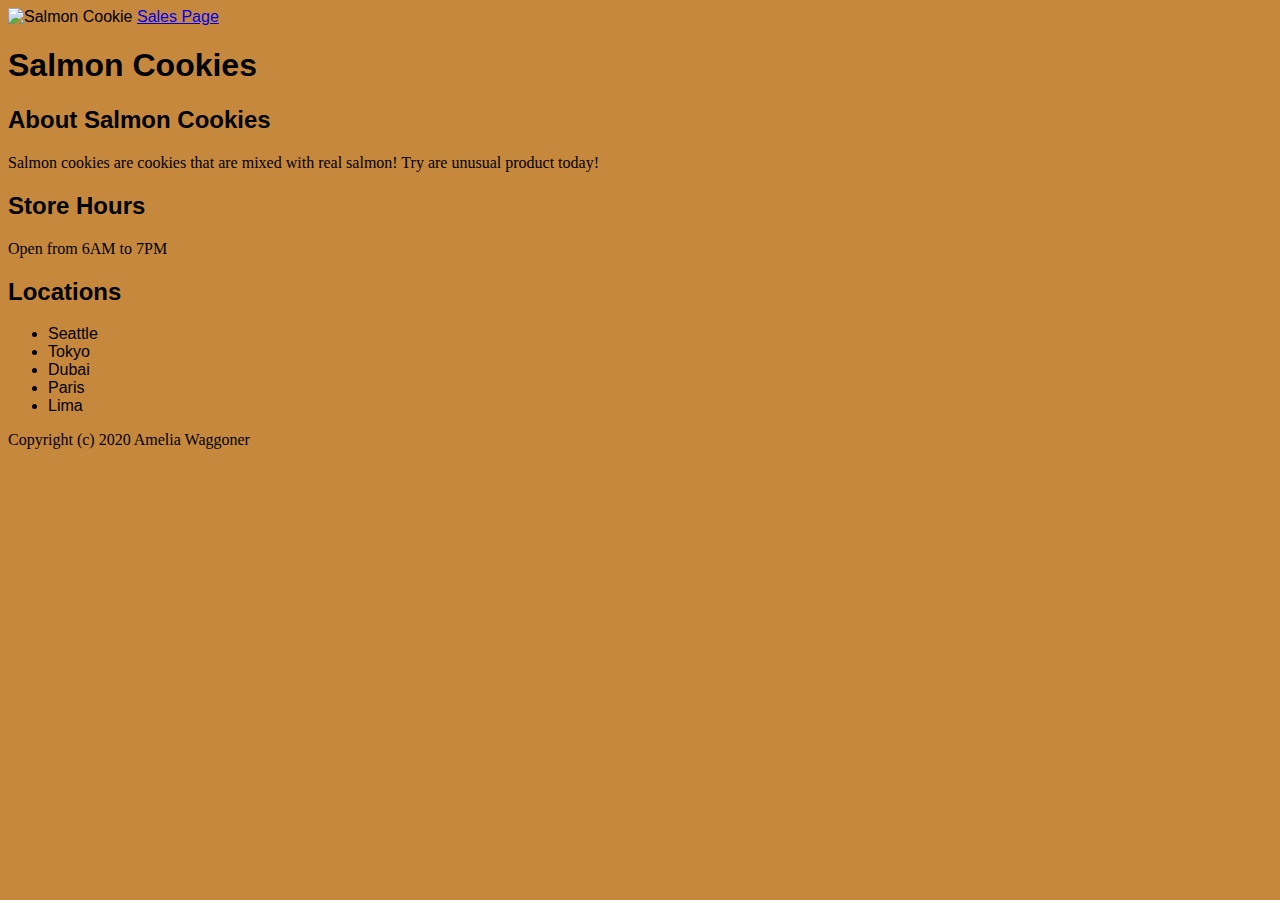
==== index.html @ dc18977e "added more to HTML structure, css background color, added a picture" ====
<!DOCTYPE html>
<html>

  <head>
    <title>About Amelia</title>
    <link href="style.css" type="text/css" rel="stylesheet" />
  </head>
  
  <body>
    <header>
      <img src="https://saulfein.github.io/cookie-stand/img/salmon.png" alt="Salmon Cookie"></img>
      <a href="sales.html">Sales Page</a>
      <h1 class>Salmon Cookies</h1>
    </header>

  <main>

  <h2>About Salmon Cookies</h2>
  <p>Salmon cookies are cookies that are mixed with real salmon! Try are unusual product today!</p>

  <h2>Store Hours</h2>
  <p>Open from 6AM to 7PM</p>

  <h2>Locations</h2>
  <ul>
    <li>Seattle</li>
  
    <li>Tokyo</li>
 
    <li>Dubai</li>

    <li>Paris</li>
 
    <li>Lima</li>
  </ul>

  </main>
  <footer>
    <p>Copyright (c) 2020 Amelia Waggoner</p>
  </footer>
</body>

</html>
---- style.css ----
header{

}

body{
font-family: sans-serif;
background-color: rgba(182, 102, 5, 0.776);
}

h2{

}

p{
font-family: Georgia;
}
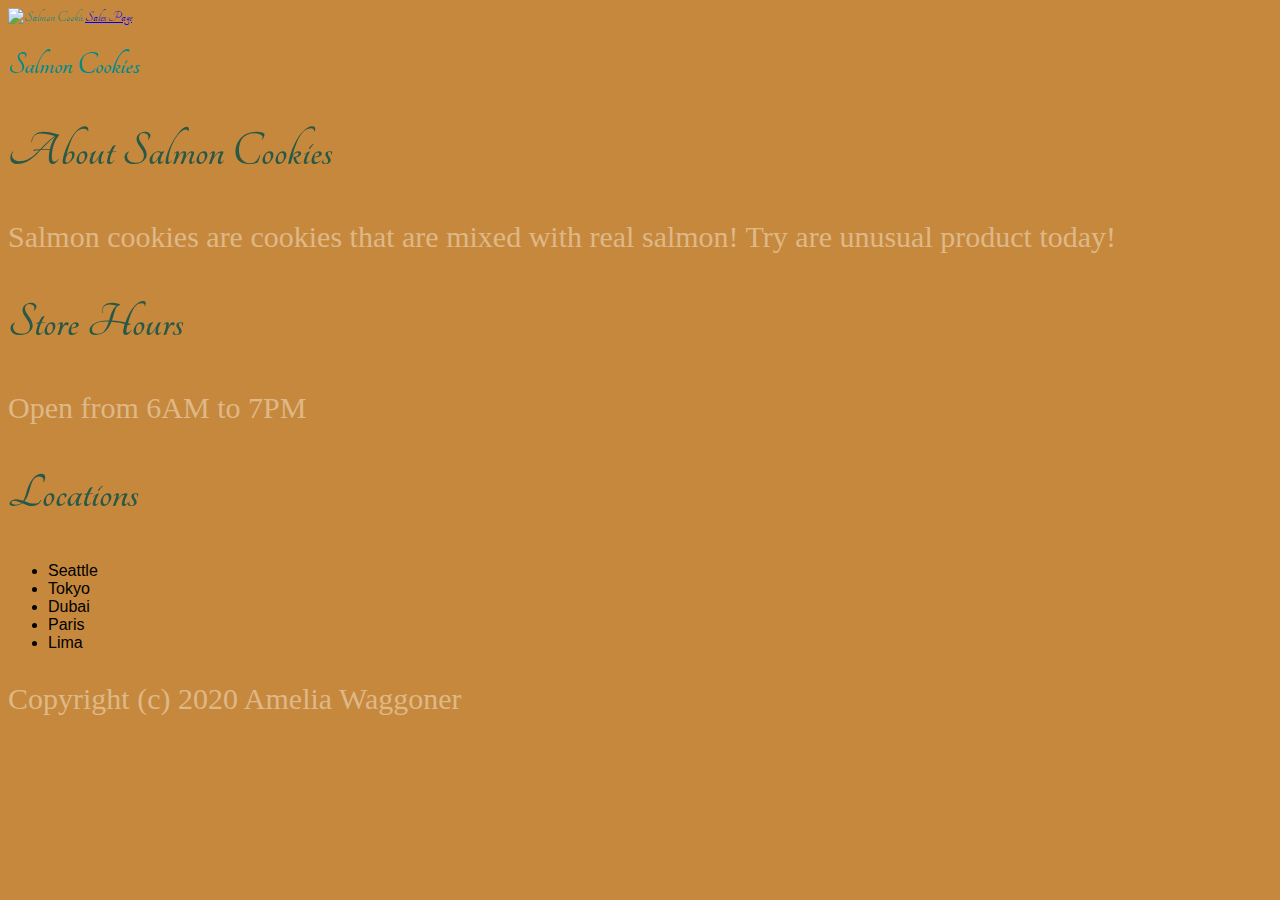
==== commit 4ef6b2c3: "added to CSS" ====
--- a/index.html
+++ b/index.html
@@ -2,6 +2,8 @@
 <html>
 
   <head>
+    <link rel="stylesheet"
+    href="https://fonts.googleapis.com/css?family=Tangerine">
     <title>About Amelia</title>
     <link href="style.css" type="text/css" rel="stylesheet" />
   </head>
--- a/style.css
+++ b/style.css
@@ -1,5 +1,6 @@
 header{
-
+font-family: 'Tangerine', serif;
+color: darkcyan;
 }
 
 body{
@@ -8,9 +9,14 @@
 }
 
 h2{
-
+font-family: 'Tangerine', serif;
+font-size: 50px;
+text-shadow: darkgray;
+color:rgb(40, 88, 71);
 }
 
 p{
 font-family: Georgia;
+font-size: 30px;
+color:burlywood;
 }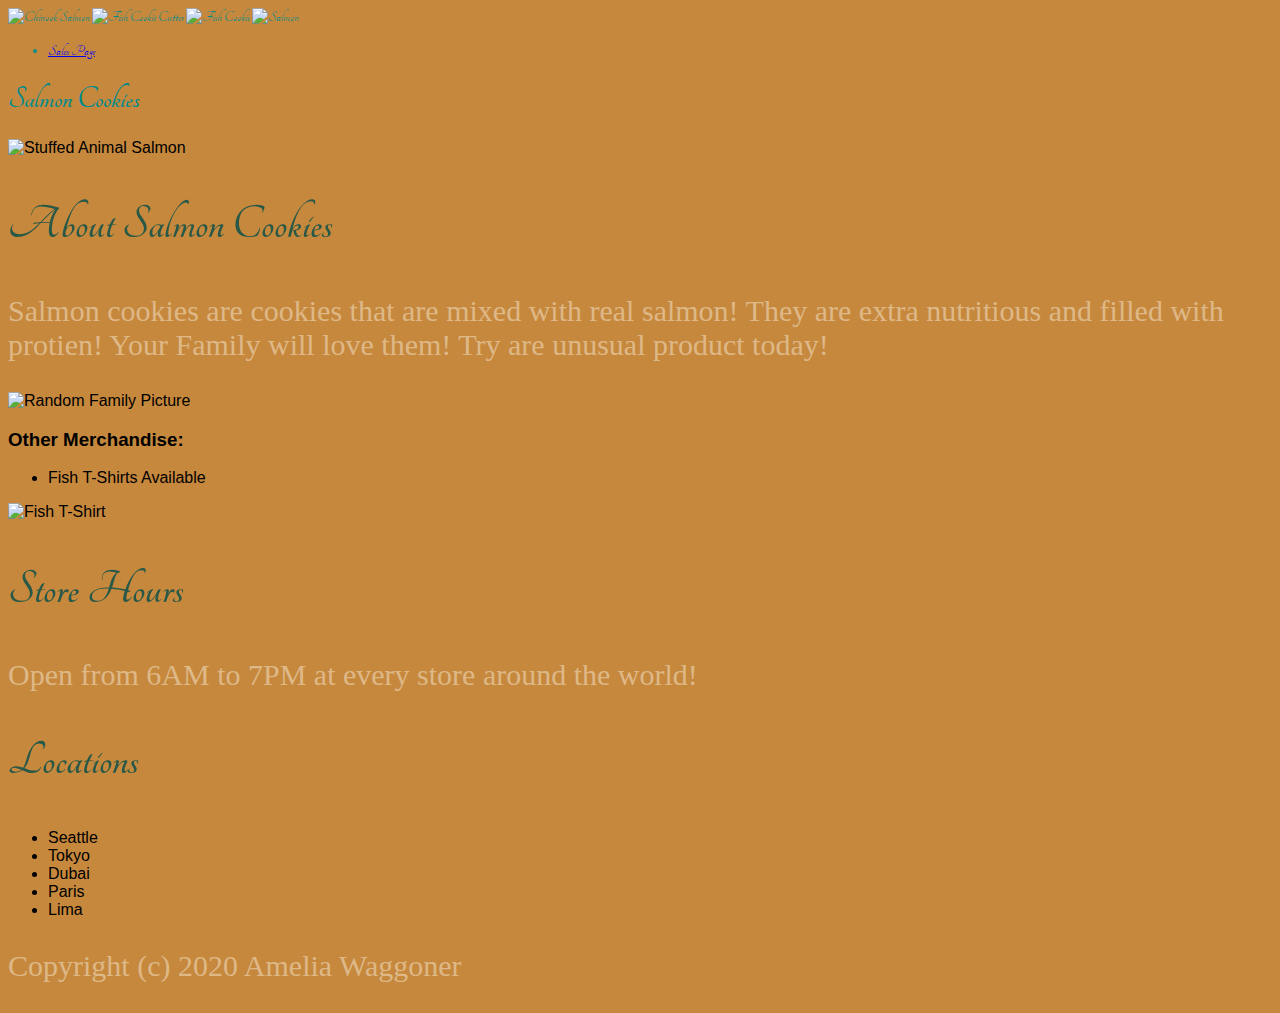
==== commit aec1cb0a: "added pictures to main page" ====
--- a/index.html
+++ b/index.html
@@ -10,18 +10,33 @@
   
   <body>
     <header>
-      <img src="https://saulfein.github.io/cookie-stand/img/salmon.png" alt="Salmon Cookie"></img>
-      <a href="sales.html">Sales Page</a>
+      <img src="https://raw.githubusercontent.com/codefellows/seattle-201d64/master/class-08/lab-b/assets/chinook.jpg" alt="Chinook Salmon"></img>
+      <img src="https://raw.githubusercontent.com/codefellows/seattle-201d64/master/class-08/lab-b/assets/cutter.jpeg" alt="Fish Cookie Cutter"></img>
+      <img src="https://raw.githubusercontent.com/codefellows/seattle-201d64/master/class-08/lab-b/assets/frosted-cookie.jpg" alt="Fish Cookie"></img>
+      <img src="https://raw.githubusercontent.com/codefellows/seattle-201d64/master/class-08/lab-b/assets/salmon.png" alt="Salmon"></img>
+
+      <nav>
+       <ul>
+         <li><a href="sales.html">Sales Page</a></li>
+      </ul>
+      </nav>
       <h1 class>Salmon Cookies</h1>
     </header>
-
+    <img src="https://raw.githubusercontent.com/codefellows/seattle-201d64/master/class-08/lab-b/assets/fish.jpg" alt="Stuffed Animal Salmon"></img>
   <main>
 
   <h2>About Salmon Cookies</h2>
-  <p>Salmon cookies are cookies that are mixed with real salmon! Try are unusual product today!</p>
+  <p>Salmon cookies are cookies that are mixed with real salmon! They are extra nutritious and filled with protien! Your Family will love them! Try are unusual product today!</p>
+  <img src="https://raw.githubusercontent.com/codefellows/seattle-201d64/master/class-08/lab-b/assets/family.jpg" alt="Random Family Picture"></img>
 
+   <h3>Other Merchandise:</h3>
+     <ul>
+       <li>Fish T-Shirts Available</li>
+      </ul>
+      <img src="https://raw.githubusercontent.com/codefellows/seattle-201d64/master/class-08/lab-b/assets/shirt.jpg" alt="Fish T-Shirt"></img>
+      
   <h2>Store Hours</h2>
-  <p>Open from 6AM to 7PM</p>
+  <p>Open from 6AM to 7PM at every store around the world!</p>
 
   <h2>Locations</h2>
   <ul>
--- a/style.css
+++ b/style.css
@@ -1,6 +1,7 @@
 header{
 font-family: 'Tangerine', serif;
 color: darkcyan;
+
 }
 
 body{
@@ -19,4 +20,18 @@
 font-family: Georgia;
 font-size: 30px;
 color:burlywood;
+}
+ 
+img {
+  max-width: 400px;
+}
+
+table {
+  border: solid #201d64 1px;
+  border-collapse: collapse;
+  margin: 20px;
+}
+th, td {
+  border: solid #201d64 1px;
+  padding: 5px;
 }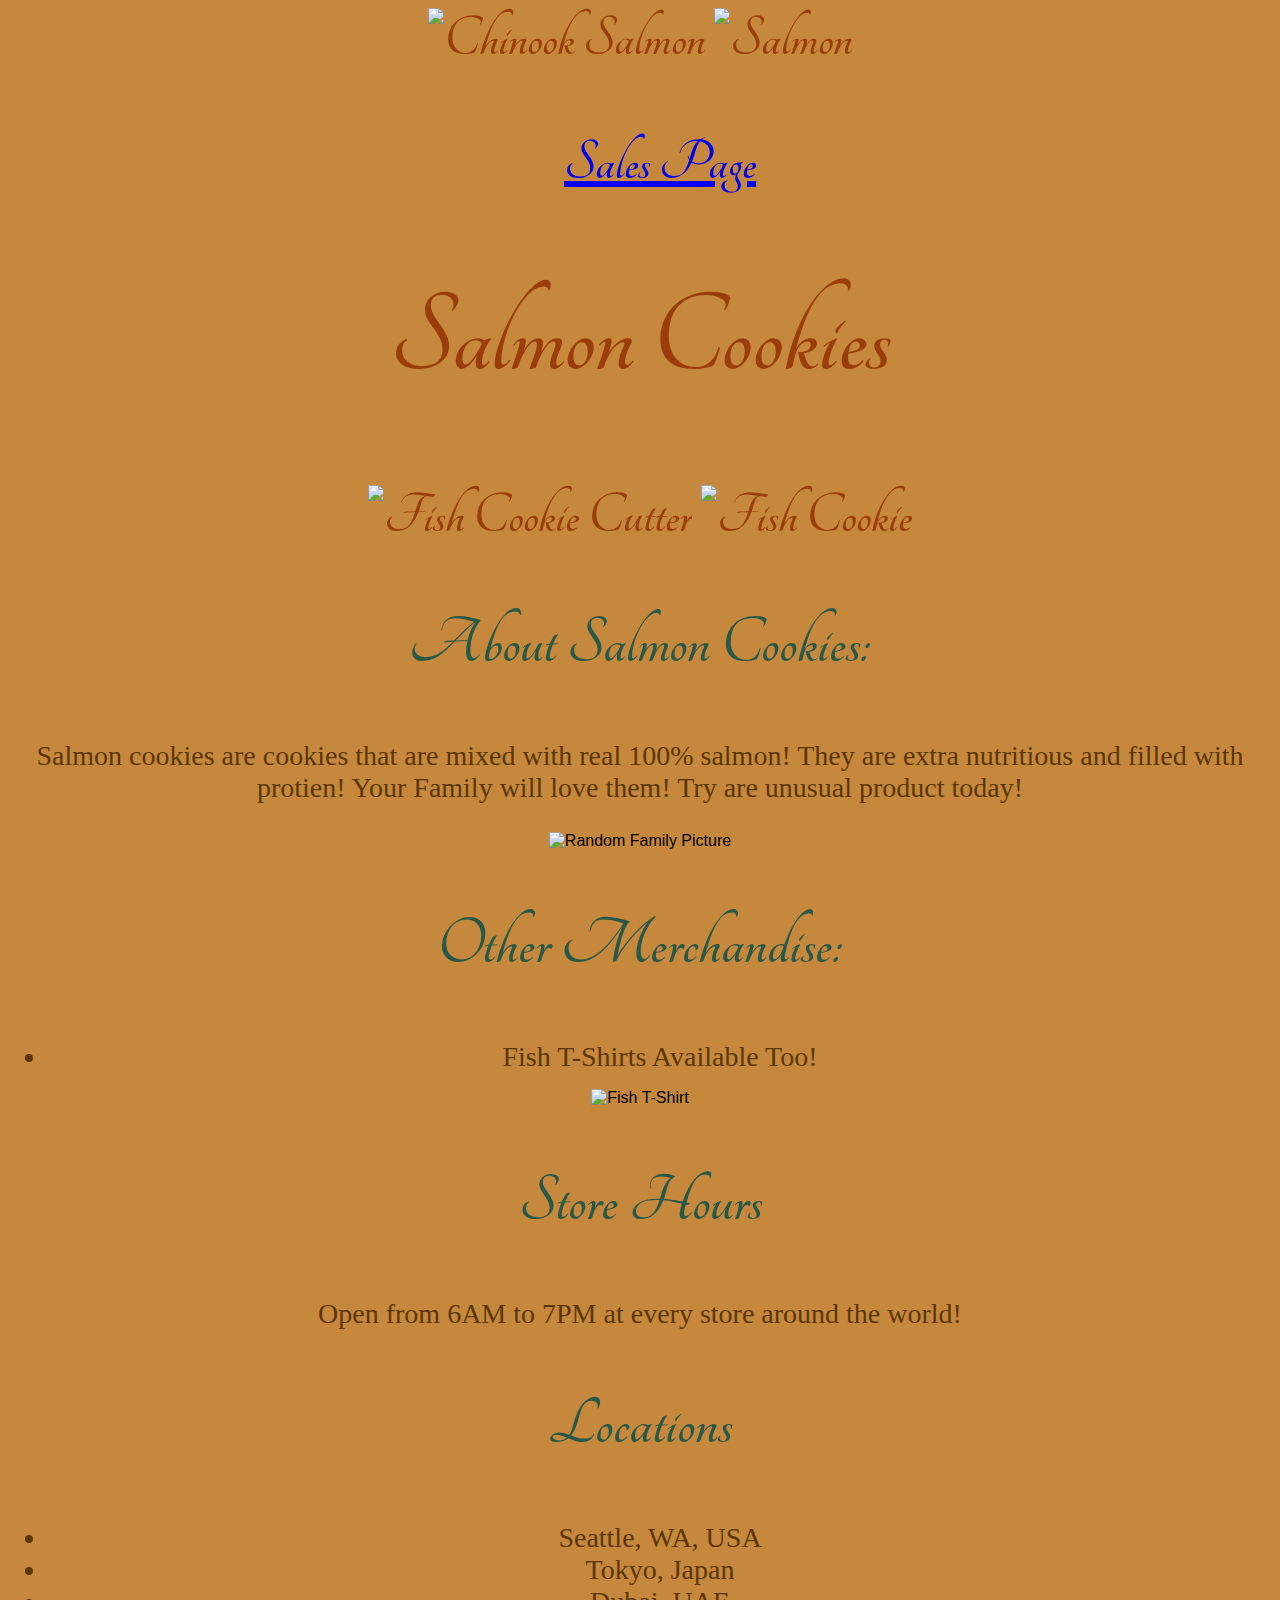
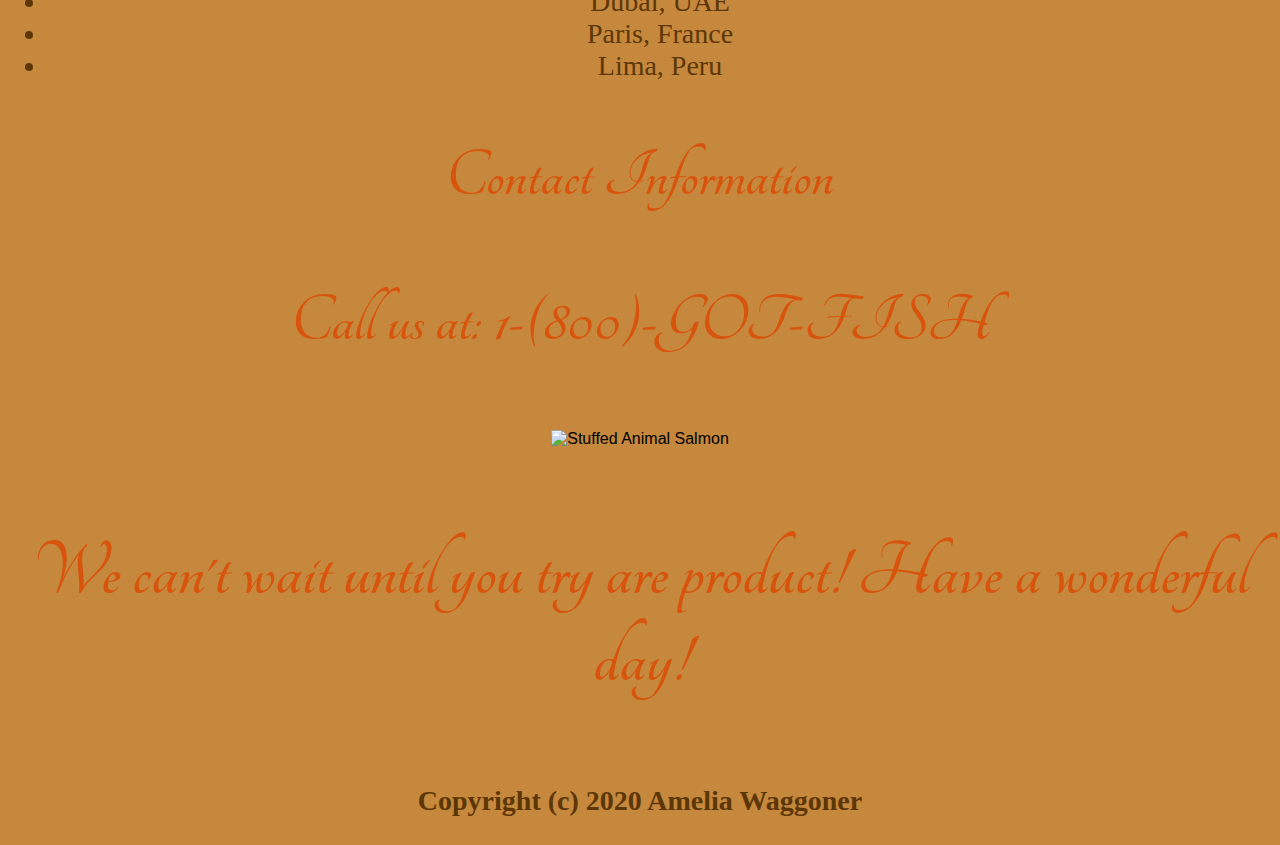
==== commit 03c17b38: "added more css to front page" ====
--- a/index.html
+++ b/index.html
@@ -4,56 +4,60 @@
   <head>
     <link rel="stylesheet"
     href="https://fonts.googleapis.com/css?family=Tangerine">
-    <title>About Amelia</title>
+    <title>Salmon Cookies</title>
     <link href="style.css" type="text/css" rel="stylesheet" />
   </head>
   
   <body>
     <header>
-      <img src="https://raw.githubusercontent.com/codefellows/seattle-201d64/master/class-08/lab-b/assets/chinook.jpg" alt="Chinook Salmon"></img>
-      <img src="https://raw.githubusercontent.com/codefellows/seattle-201d64/master/class-08/lab-b/assets/cutter.jpeg" alt="Fish Cookie Cutter"></img>
-      <img src="https://raw.githubusercontent.com/codefellows/seattle-201d64/master/class-08/lab-b/assets/frosted-cookie.jpg" alt="Fish Cookie"></img>
-      <img src="https://raw.githubusercontent.com/codefellows/seattle-201d64/master/class-08/lab-b/assets/salmon.png" alt="Salmon"></img>
+      <img class="chinook" src="https://raw.githubusercontent.com/codefellows/seattle-201d64/master/class-08/lab-b/assets/chinook.jpg" alt="Chinook Salmon"></img>
+      <img class="salmon" src="https://raw.githubusercontent.com/codefellows/seattle-201d64/master/class-08/lab-b/assets/salmon.png" alt="Salmon"></img>
+      
+      <nav>
+        <ul>
+          <a href="sales.html">Sales Page</a>
+        </ul>
+      </nav>
 
-      <nav>
-       <ul>
-         <li><a href="sales.html">Sales Page</a></li>
+      <h1 class>Salmon Cookies</h1>
+      <img class="cutter" src="https://raw.githubusercontent.com/codefellows/seattle-201d64/master/class-08/lab-b/assets/cutter.jpeg" alt="Fish Cookie Cutter"></img>
+      <img class="cookie" src="https://raw.githubusercontent.com/codefellows/seattle-201d64/master/class-08/lab-b/assets/frosted-cookie.jpg" alt="Fish Cookie"></img>
+    </header>
+
+    <main>
+      
+      <h2>About Salmon Cookies:</h2>
+      <p>Salmon cookies are cookies that are mixed with real 100% salmon! They are extra nutritious and filled with protien! Your Family will love them! Try are unusual product today!</p>
+      <img class="family" src="https://raw.githubusercontent.com/codefellows/seattle-201d64/master/class-08/lab-b/assets/family.jpg" alt="Random Family Picture"></img>
+      
+      <h2>Other Merchandise:</h2>
+      <ul>
+        <li class="tshirttext">
+          Fish T-Shirts Available Too!</li>
       </ul>
-      </nav>
-      <h1 class>Salmon Cookies</h1>
-    </header>
-    <img src="https://raw.githubusercontent.com/codefellows/seattle-201d64/master/class-08/lab-b/assets/fish.jpg" alt="Stuffed Animal Salmon"></img>
-  <main>
+      <img class="tshirt" src="https://raw.githubusercontent.com/codefellows/seattle-201d64/master/class-08/lab-b/assets/shirt.jpg" alt="Fish T-Shirt"></img>
+      
+      <h2>Store Hours</h2>
+      <p>Open from 6AM to 7PM at every store around the world!</p>
+      
+      <h2>Locations</h2>
+      <ul class="locations">
+        <li>Seattle, WA, USA</li>
+        <li>Tokyo, Japan</li>
+        <li>Dubai, UAE</li>
+        <li>Paris, France</li>
+        <li>Lima, Peru</li>
+      </ul>
 
-  <h2>About Salmon Cookies</h2>
-  <p>Salmon cookies are cookies that are mixed with real salmon! They are extra nutritious and filled with protien! Your Family will love them! Try are unusual product today!</p>
-  <img src="https://raw.githubusercontent.com/codefellows/seattle-201d64/master/class-08/lab-b/assets/family.jpg" alt="Random Family Picture"></img>
+     <h2 class="contacth2">Contact Information</h2>
+     <p class="pcontact">Call us at: 1-(800)-GOT-FISH</p>
+      
+      <img src="https://raw.githubusercontent.com/codefellows/seattle-201d64/master/class-08/lab-b/assets/fish.jpg" alt="Stuffed Animal Salmon"></img>
+    </main>
 
-   <h3>Other Merchandise:</h3>
-     <ul>
-       <li>Fish T-Shirts Available</li>
-      </ul>
-      <img src="https://raw.githubusercontent.com/codefellows/seattle-201d64/master/class-08/lab-b/assets/shirt.jpg" alt="Fish T-Shirt"></img>
-      
-  <h2>Store Hours</h2>
-  <p>Open from 6AM to 7PM at every store around the world!</p>
-
-  <h2>Locations</h2>
-  <ul>
-    <li>Seattle</li>
-  
-    <li>Tokyo</li>
- 
-    <li>Dubai</li>
-
-    <li>Paris</li>
- 
-    <li>Lima</li>
-  </ul>
-
-  </main>
-  <footer>
-    <p>Copyright (c) 2020 Amelia Waggoner</p>
+    <footer class="bottom">
+    <h3>We can't wait until you try are product! Have a wonderful day!</h3>
+      <p>Copyright (c) 2020 Amelia Waggoner</p>
   </footer>
 </body>
 
--- a/style.css
+++ b/style.css
@@ -1,29 +1,95 @@
-header{
+header {
 font-family: 'Tangerine', serif;
-color: darkcyan;
+text-align: center;
+font-weight: bold;
+font-size: 60px;
+color: rgb(155, 61, 10);
+}
+
+.chinook {
+  width: 600px;
+  height: 200px;
+}
+
+.salmon {
+  width: 650px;
+  height: 220px;
+}
+
+body {
+  font-family: sans-serif;
+  text-align: center;
+  background-color: rgba(182, 102, 5, 0.776);
 
 }
 
-body{
-font-family: sans-serif;
-background-color: rgba(182, 102, 5, 0.776);
+h2 {
+  font-family: 'Tangerine', serif;
+  font-size: 70px;
+  text-shadow: darkgray;
+  color:rgb(40, 88, 71);
 }
 
-h2{
-font-family: 'Tangerine', serif;
-font-size: 50px;
-text-shadow: darkgray;
-color:rgb(40, 88, 71);
+.cutter{
+  width: 200px;
+  height: 200px;
 }
 
-p{
+.cookie {
+  width: 315px;
+  height: 200;
+}
+
+p {
 font-family: Georgia;
-font-size: 30px;
-color:burlywood;
+font-size: 28px;
+color:rgb(92, 55, 5);
 }
- 
-img {
-  max-width: 400px;
+
+.family {
+  width: 500px;
+  height: 250px;
+}
+
+.tshirttext {
+  font-family: Georgia;
+font-size: 28px;
+color:rgb(92, 55, 5);
+}
+
+.tshirt {
+  width: 200px;
+  height: 200px;
+}
+
+.locations {
+  font-family: Georgia;
+font-size: 28px;
+color:rgb(92, 55, 5);
+}
+
+.contacth2 {
+  font-family: 'Tangerine', serif;
+  font-size: 70px;
+  font-weight: bold;
+  text-shadow: darkgray;
+  color: rgb(216, 83, 12);
+}
+
+.pcontact {
+  font-family: 'Tangerine', serif;
+  font-weight: bold;
+  font-size: 70px;
+  text-shadow: darkgray;
+  color: rgb(216, 83, 12);
+}
+
+.bottom {
+  font-family: 'Tangerine', serif;
+  font-weight: bold;
+  font-size: 70px;
+  text-shadow: darkgray;
+  color: rgb(216, 83, 12);
 }
 
 table {
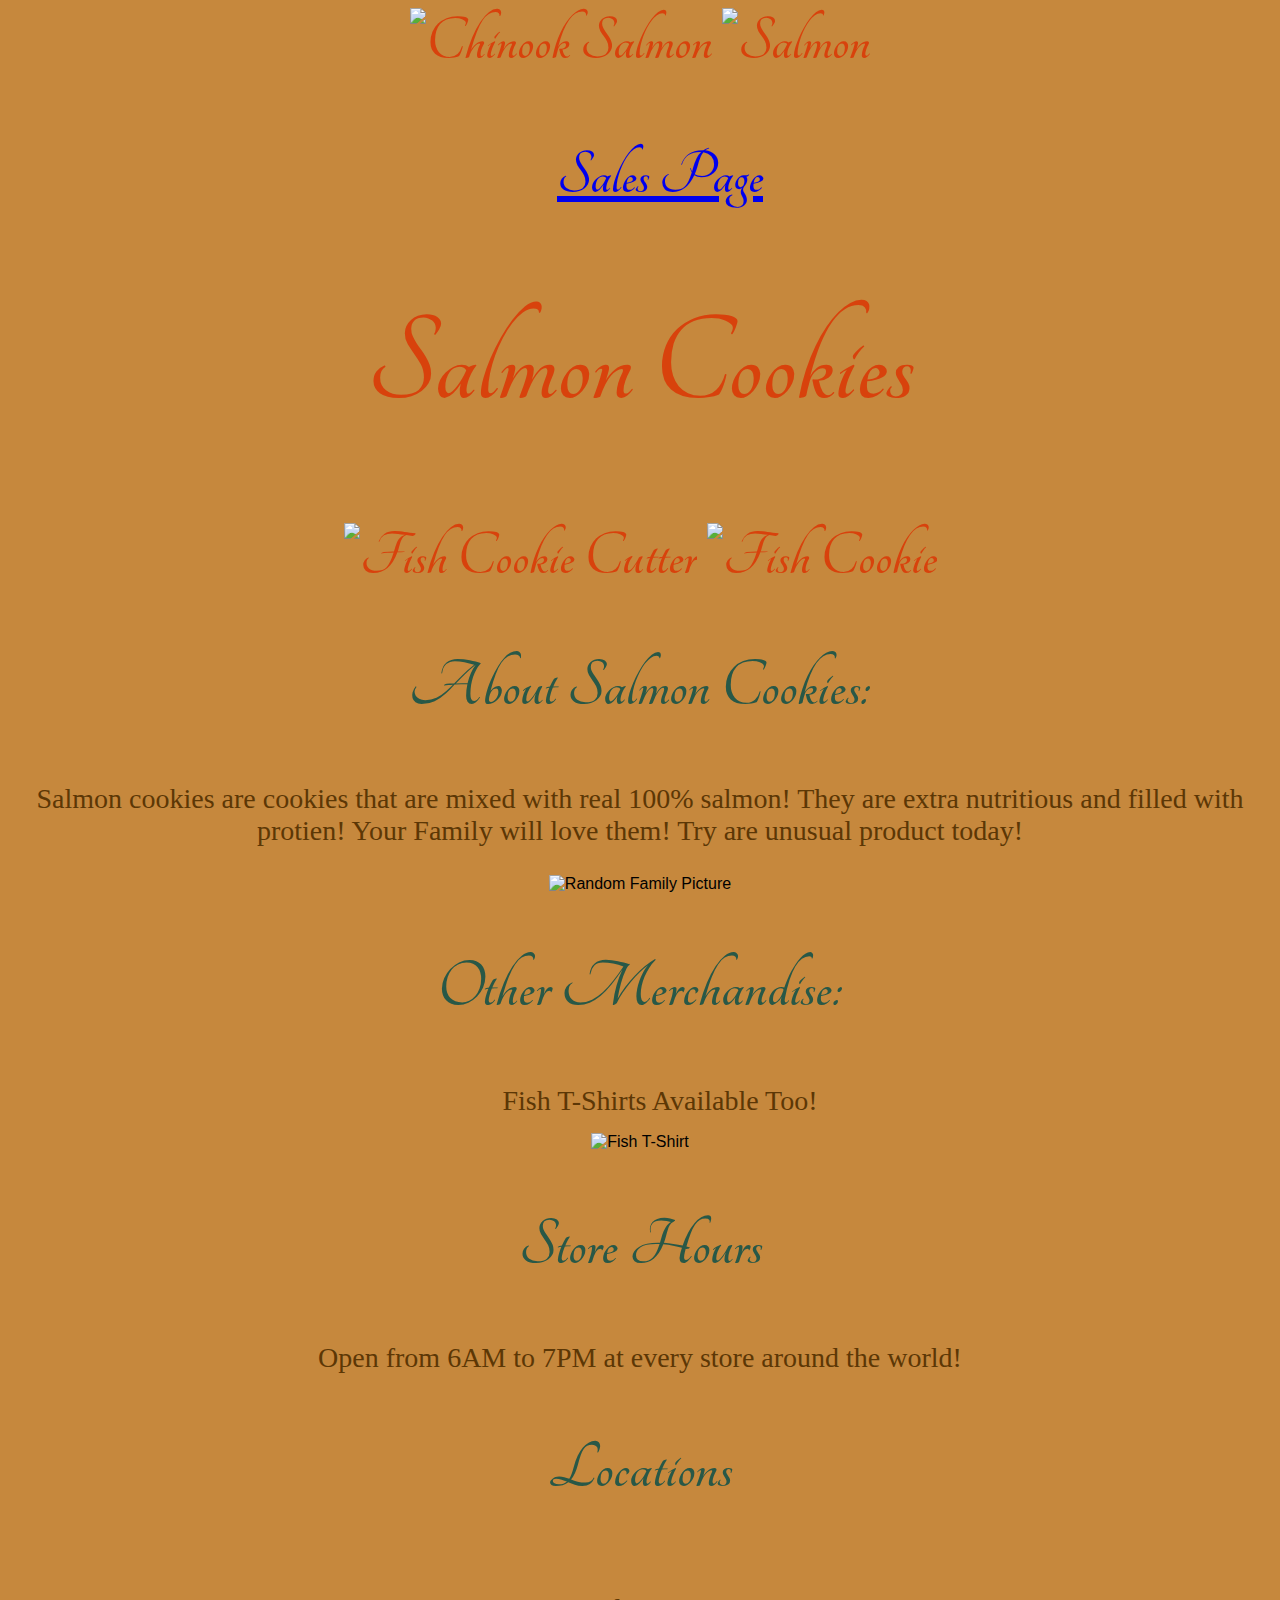
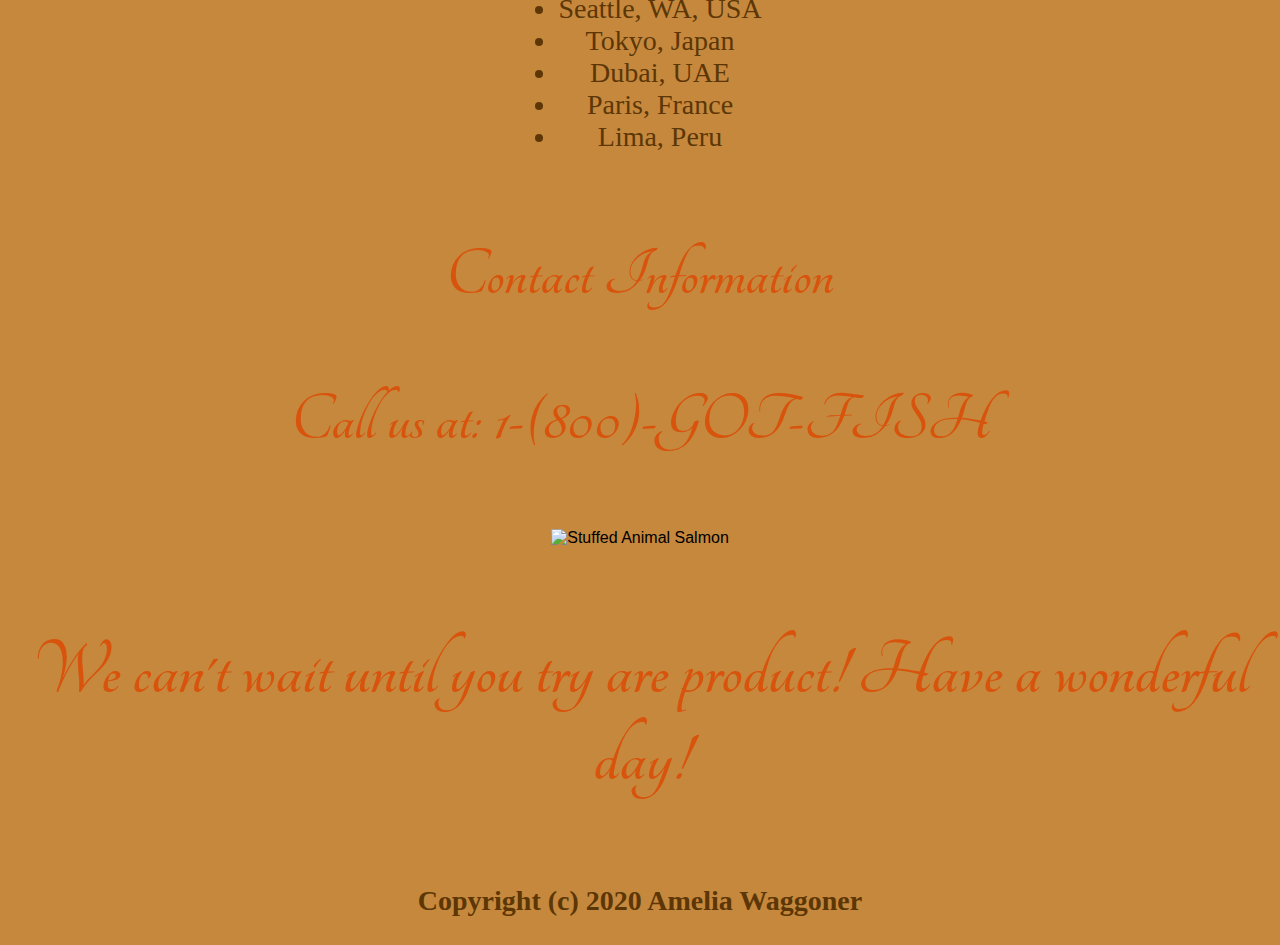
==== commit 3ba2e85c: "added more color to table in css" ====
--- a/index.html
+++ b/index.html
@@ -52,7 +52,7 @@
      <h2 class="contacth2">Contact Information</h2>
      <p class="pcontact">Call us at: 1-(800)-GOT-FISH</p>
       
-      <img src="https://raw.githubusercontent.com/codefellows/seattle-201d64/master/class-08/lab-b/assets/fish.jpg" alt="Stuffed Animal Salmon"></img>
+      <img class="stuffedfish" src="https://raw.githubusercontent.com/codefellows/seattle-201d64/master/class-08/lab-b/assets/fish.jpg" alt="Stuffed Animal Salmon"></img>
     </main>
 
     <footer class="bottom">
--- a/style.css
+++ b/style.css
@@ -2,16 +2,18 @@
 font-family: 'Tangerine', serif;
 text-align: center;
 font-weight: bold;
-font-size: 60px;
-color: rgb(155, 61, 10);
+font-size: 65px;
+color: rgb(216, 66, 12);
 }
 
 .chinook {
+  float: none;
   width: 600px;
   height: 200px;
 }
 
 .salmon {
+  float: none;
   width: 650px;
   height: 220px;
 }
@@ -31,11 +33,13 @@
 }
 
 .cutter{
+  float: none;
   width: 200px;
   height: 200px;
 }
 
 .cookie {
+  float: none;
   width: 315px;
   height: 200;
 }
@@ -47,25 +51,29 @@
 }
 
 .family {
+  float: none;
   width: 500px;
   height: 250px;
 }
 
 .tshirttext {
-  font-family: Georgia;
-font-size: 28px;
-color:rgb(92, 55, 5);
+ display: inline-block;
+ font-family: Georgia;
+ font-size: 28px;
+ color:rgb(92, 55, 5);
 }
 
 .tshirt {
+  float: none;
   width: 200px;
   height: 200px;
 }
 
 .locations {
+  display: inline-block;
   font-family: Georgia;
-font-size: 28px;
-color:rgb(92, 55, 5);
+  font-size: 28px;
+  color:rgb(92, 55, 5);
 }
 
 .contacth2 {
@@ -84,6 +92,12 @@
   color: rgb(216, 83, 12);
 }
 
+.stuffedfish {
+  float: none;
+  width: 300px;
+  height: 300px;
+}
+
 .bottom {
   font-family: 'Tangerine', serif;
   font-weight: bold;
@@ -92,12 +106,25 @@
   color: rgb(216, 83, 12);
 }
 
+.saleh1{
+font-family: 'Tangerine', serif;
+text-align: center;
+font-weight: bold;
+font-size: 40px;
+color: rgb(40, 88, 71);
+}
+
 table {
-  border: solid #201d64 1px;
+  color: rgb(45, 79, 67);
+  background-color: rgb(232, 116, 54);
+  font-family: sans-serif;
+  font-weight: bold;
+  border: solid #ce4e31 20px;
   border-collapse: collapse;
-  margin: 20px;
+  margin-left: auto;
+  margin-right: auto;
 }
 th, td {
-  border: solid #201d64 1px;
+  border: solid #ce4e31 5px;
   padding: 5px;
 }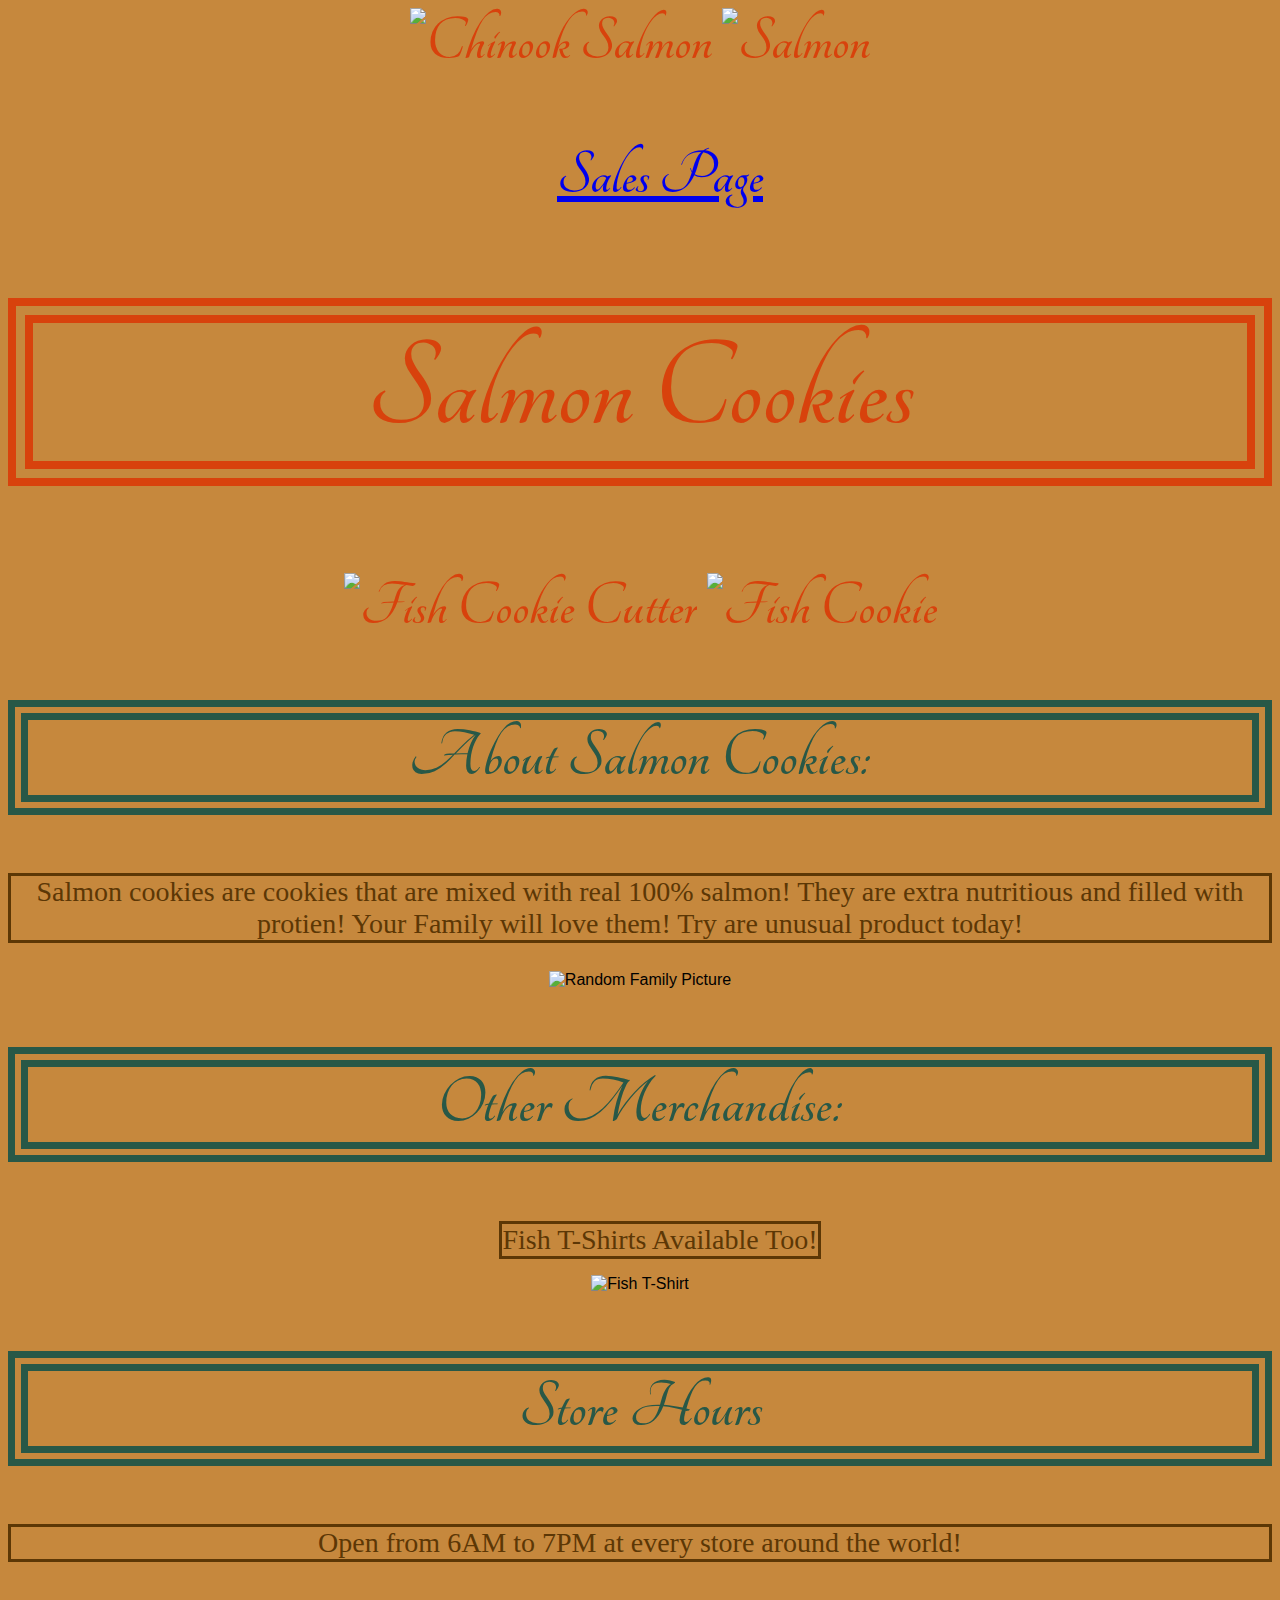
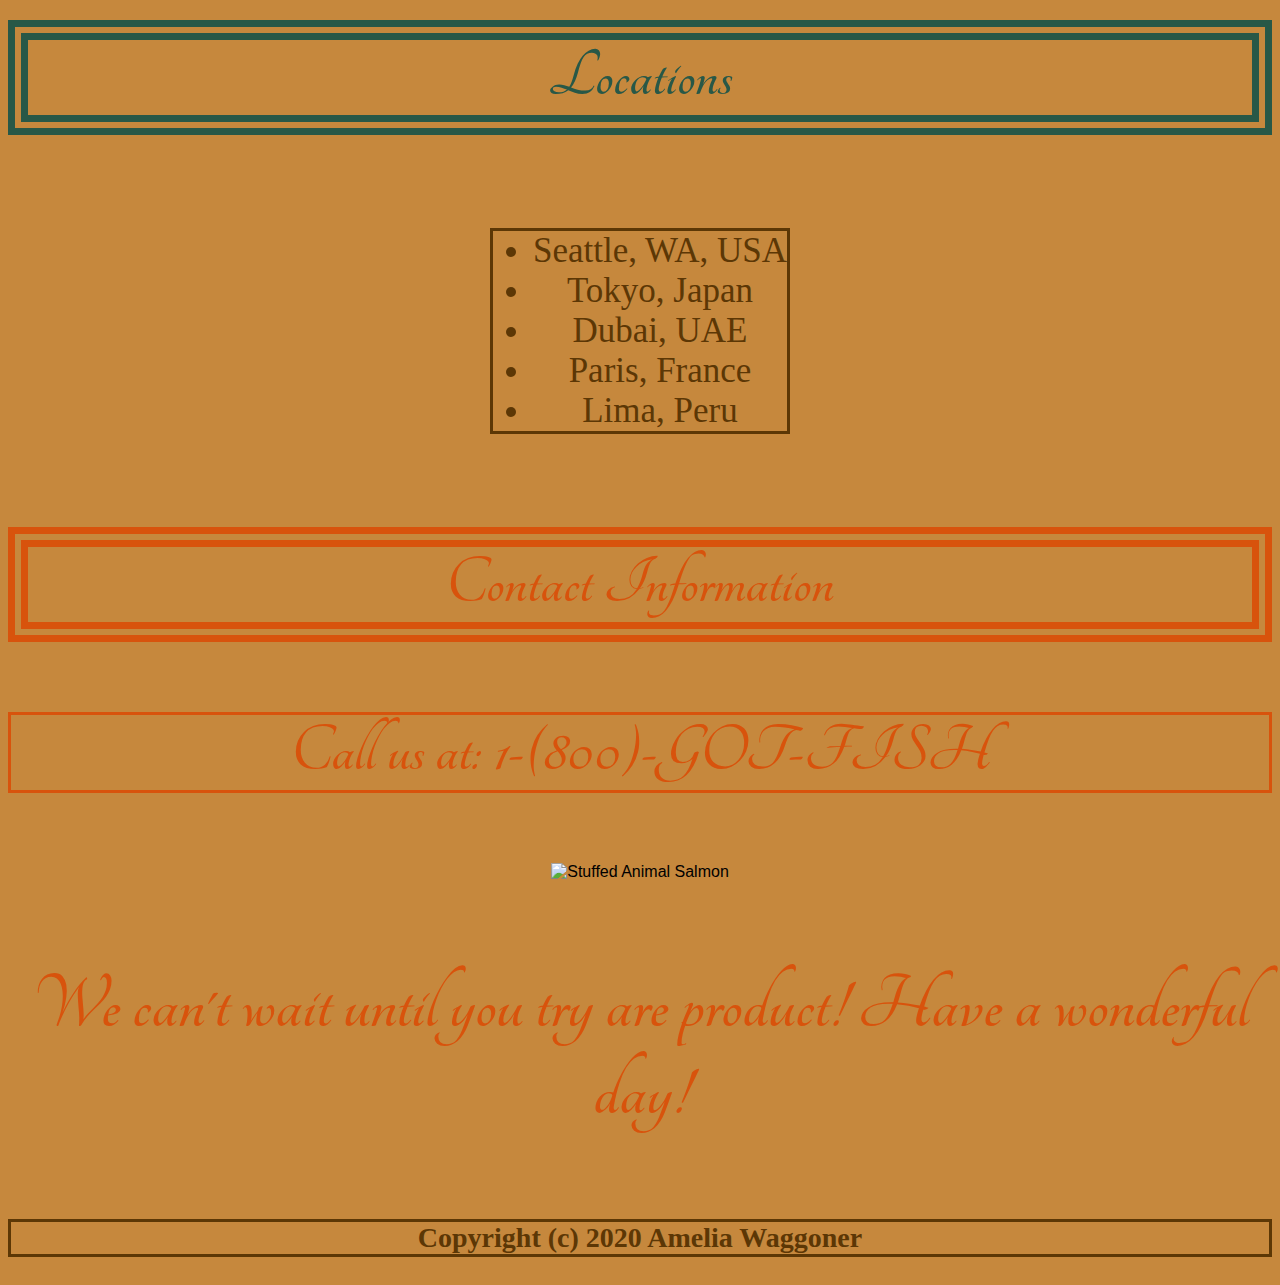
==== commit 0d28a345: "added borders to text" ====
--- a/index.html
+++ b/index.html
@@ -19,7 +19,7 @@
         </ul>
       </nav>
 
-      <h1 class>Salmon Cookies</h1>
+      <h1 class="title">Salmon Cookies</h1>
       <img class="cutter" src="https://raw.githubusercontent.com/codefellows/seattle-201d64/master/class-08/lab-b/assets/cutter.jpeg" alt="Fish Cookie Cutter"></img>
       <img class="cookie" src="https://raw.githubusercontent.com/codefellows/seattle-201d64/master/class-08/lab-b/assets/frosted-cookie.jpg" alt="Fish Cookie"></img>
     </header>
--- a/style.css
+++ b/style.css
@@ -4,6 +4,11 @@
 font-weight: bold;
 font-size: 65px;
 color: rgb(216, 66, 12);
+}
+
+.title {
+  border-style:double;
+  border-width: 25px;
 }
 
 .chinook {
@@ -30,6 +35,8 @@
   font-size: 70px;
   text-shadow: darkgray;
   color:rgb(40, 88, 71);
+  border-style: double;
+  border-width: 20px;
 }
 
 .cutter{
@@ -48,6 +55,7 @@
 font-family: Georgia;
 font-size: 28px;
 color:rgb(92, 55, 5);
+border-style: solid;
 }
 
 .family {
@@ -61,6 +69,7 @@
  font-family: Georgia;
  font-size: 28px;
  color:rgb(92, 55, 5);
+ border-style: solid;
 }
 
 .tshirt {
@@ -72,8 +81,10 @@
 .locations {
   display: inline-block;
   font-family: Georgia;
-  font-size: 28px;
+  font-size: 35px;
   color:rgb(92, 55, 5);
+  border-style: solid;
+  
 }
 
 .contacth2 {
@@ -110,8 +121,10 @@
 font-family: 'Tangerine', serif;
 text-align: center;
 font-weight: bold;
-font-size: 40px;
+font-size: 30px;
 color: rgb(40, 88, 71);
+border-style: double;
+border-width: 10px;
 }
 
 table {
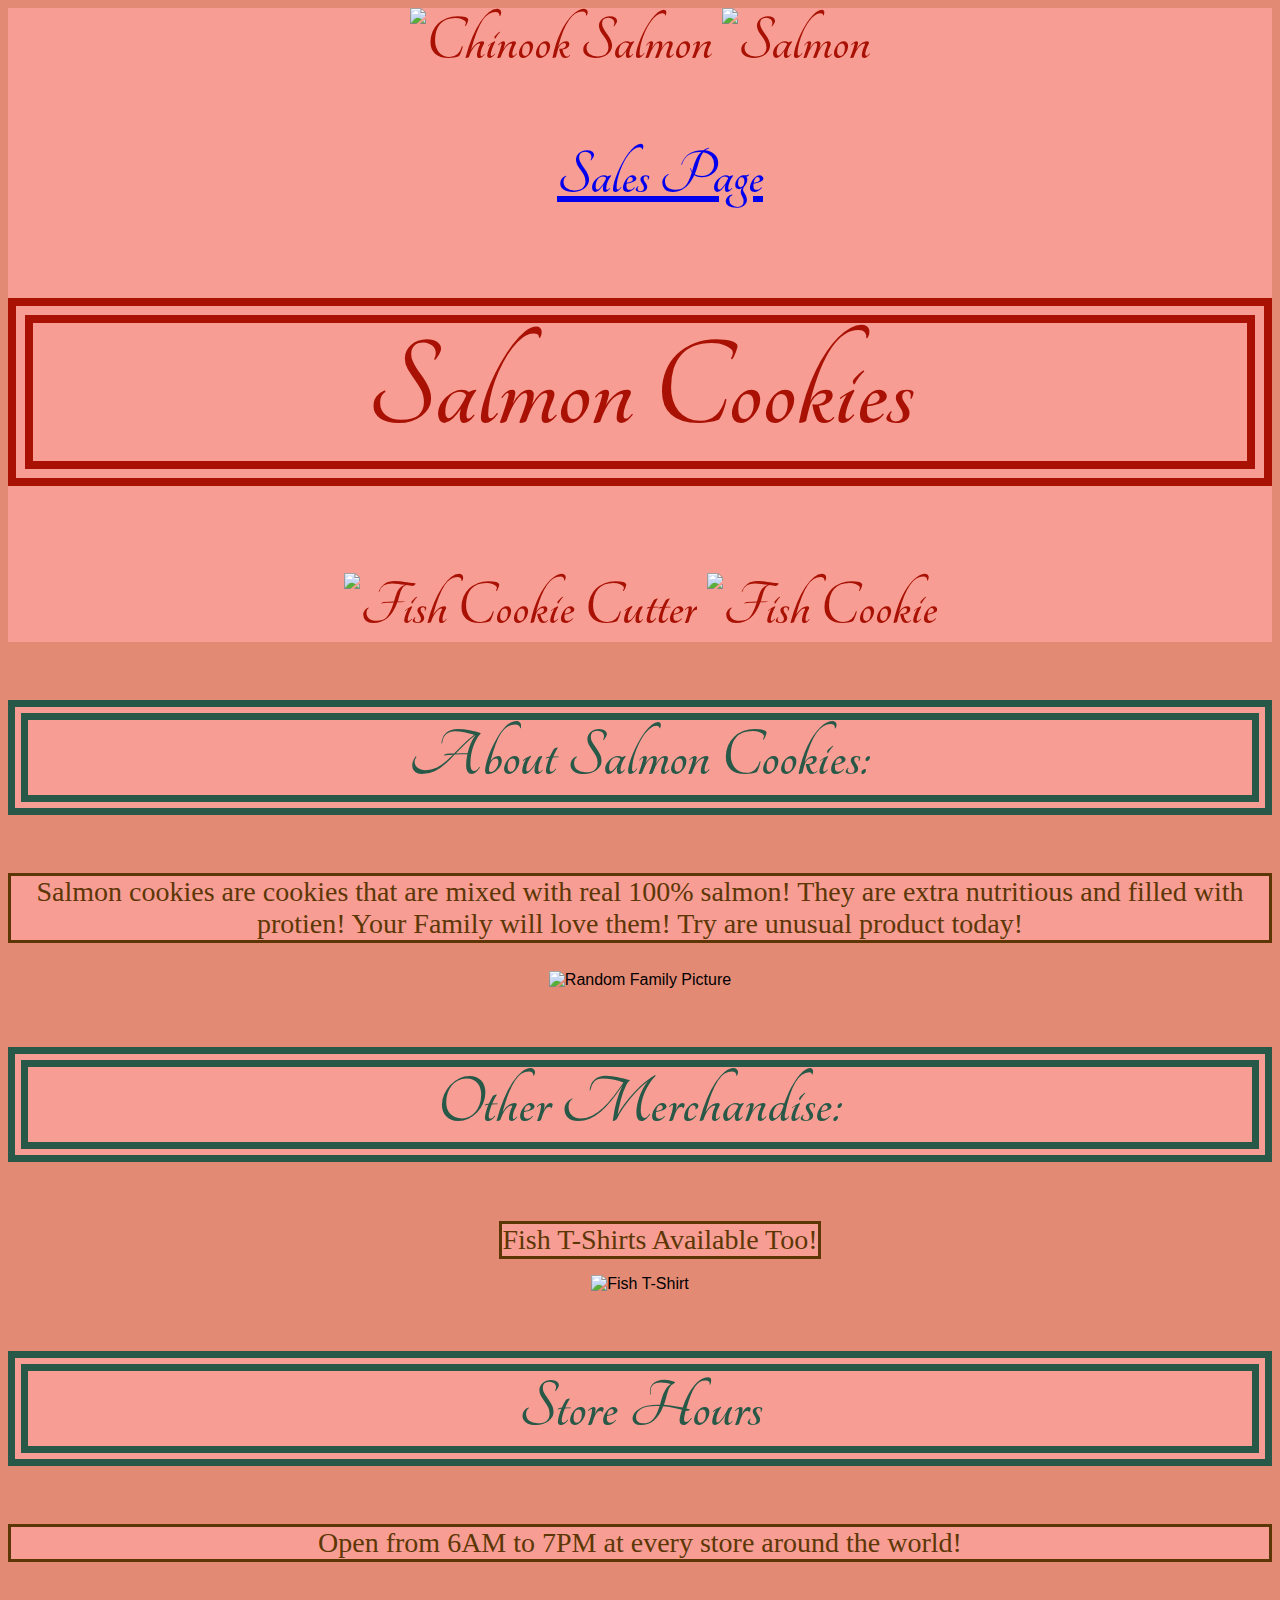
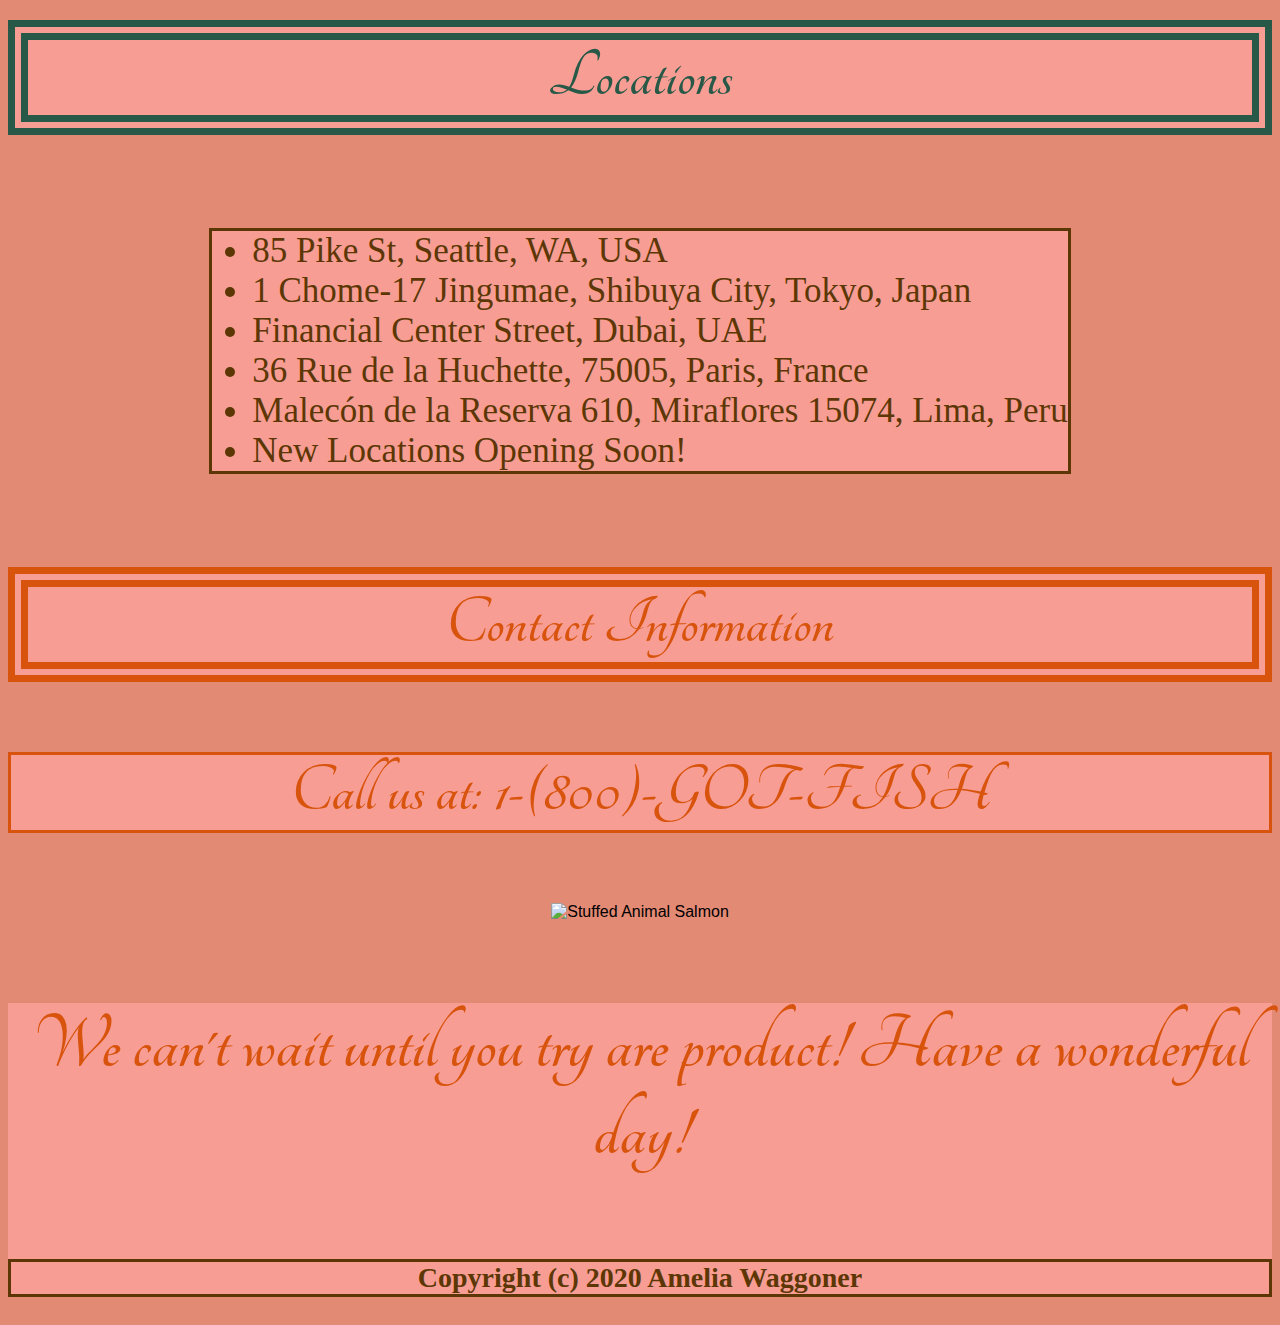
==== commit 3bfb2427: "added css to form and added store location info" ====
--- a/index.html
+++ b/index.html
@@ -42,11 +42,12 @@
       
       <h2>Locations</h2>
       <ul class="locations">
-        <li>Seattle, WA, USA</li>
-        <li>Tokyo, Japan</li>
-        <li>Dubai, UAE</li>
-        <li>Paris, France</li>
-        <li>Lima, Peru</li>
+        <li>85 Pike St, Seattle, WA, USA</li>
+        <li>1 Chome-17 Jingumae, Shibuya City, Tokyo, Japan</li>
+        <li>Financial Center Street, Dubai, UAE</li>
+        <li>36 Rue de la Huchette, 75005, Paris, France</li>
+        <li>Malecón de la Reserva 610, Miraflores 15074, Lima, Peru</li>
+        <li>New Locations Opening Soon!</li>
       </ul>
 
      <h2 class="contacth2">Contact Information</h2>
--- a/style.css
+++ b/style.css
@@ -3,7 +3,8 @@
 text-align: center;
 font-weight: bold;
 font-size: 65px;
-color: rgb(216, 66, 12);
+color: rgb(168, 17, 3);
+background-color: rgb(247, 157, 147);
 }
 
 .title {
@@ -26,7 +27,7 @@
 body {
   font-family: sans-serif;
   text-align: center;
-  background-color: rgba(182, 102, 5, 0.776);
+  background-color: rgba(223, 121, 96, 0.87);
 
 }
 
@@ -37,6 +38,7 @@
   color:rgb(40, 88, 71);
   border-style: double;
   border-width: 20px;
+  background-color: rgb(247, 157, 147);
 }
 
 .cutter{
@@ -56,6 +58,7 @@
 font-size: 28px;
 color:rgb(92, 55, 5);
 border-style: solid;
+background-color: rgb(247, 157, 147);
 }
 
 .family {
@@ -70,6 +73,7 @@
  font-size: 28px;
  color:rgb(92, 55, 5);
  border-style: solid;
+ background-color: rgb(247, 157, 147);
 }
 
 .tshirt {
@@ -84,7 +88,8 @@
   font-size: 35px;
   color:rgb(92, 55, 5);
   border-style: solid;
-  
+  text-align: left;
+  background-color: rgb(247, 157, 147);
 }
 
 .contacth2 {
@@ -101,6 +106,7 @@
   font-size: 70px;
   text-shadow: darkgray;
   color: rgb(216, 83, 12);
+  background-color: rgb(247, 157, 147);
 }
 
 .stuffedfish {
@@ -115,10 +121,11 @@
   font-size: 70px;
   text-shadow: darkgray;
   color: rgb(216, 83, 12);
+  background-color: rgb(247, 157, 147);
 }
 
 .saleh1{
-font-family: 'Tangerine', serif;
+font-family: Georgia;
 text-align: center;
 font-weight: bold;
 font-size: 30px;
@@ -127,17 +134,40 @@
 border-width: 10px;
 }
 
+.locationQ {
+  color:  rgb(168, 17, 3);
+  background-color: rgb(250, 119, 104); 
+}
+
 table {
   color: rgb(45, 79, 67);
-  background-color: rgb(232, 116, 54);
+  background-color: rgb(250, 119, 104);
   font-family: sans-serif;
   font-weight: bold;
-  border: solid #ce4e31 20px;
+  border: solid  rgb(168, 17, 3) 20px;
   border-collapse: collapse;
   margin-left: auto;
   margin-right: auto;
+  margin-top: 30px;
 }
 th, td {
-  border: solid #ce4e31 5px;
+  border: solid rgb(244, 48, 26) 5px;
   padding: 5px;
+}
+
+form {
+  color: rgb(45, 79, 67);
+  background-color: rgb(250, 119, 104);
+  border: solid  rgb(168, 17, 3) 20px;
+  font-family: sans-serif;
+  font-weight: bold;
+  border-collapse: collapse;
+  margin-left: auto;
+  margin-right: auto;
+  margin-top: 30px;
+}
+
+.newStore {
+  color:rgb(247, 157, 147);
+  background-color:  rgb(168, 17, 3);
 }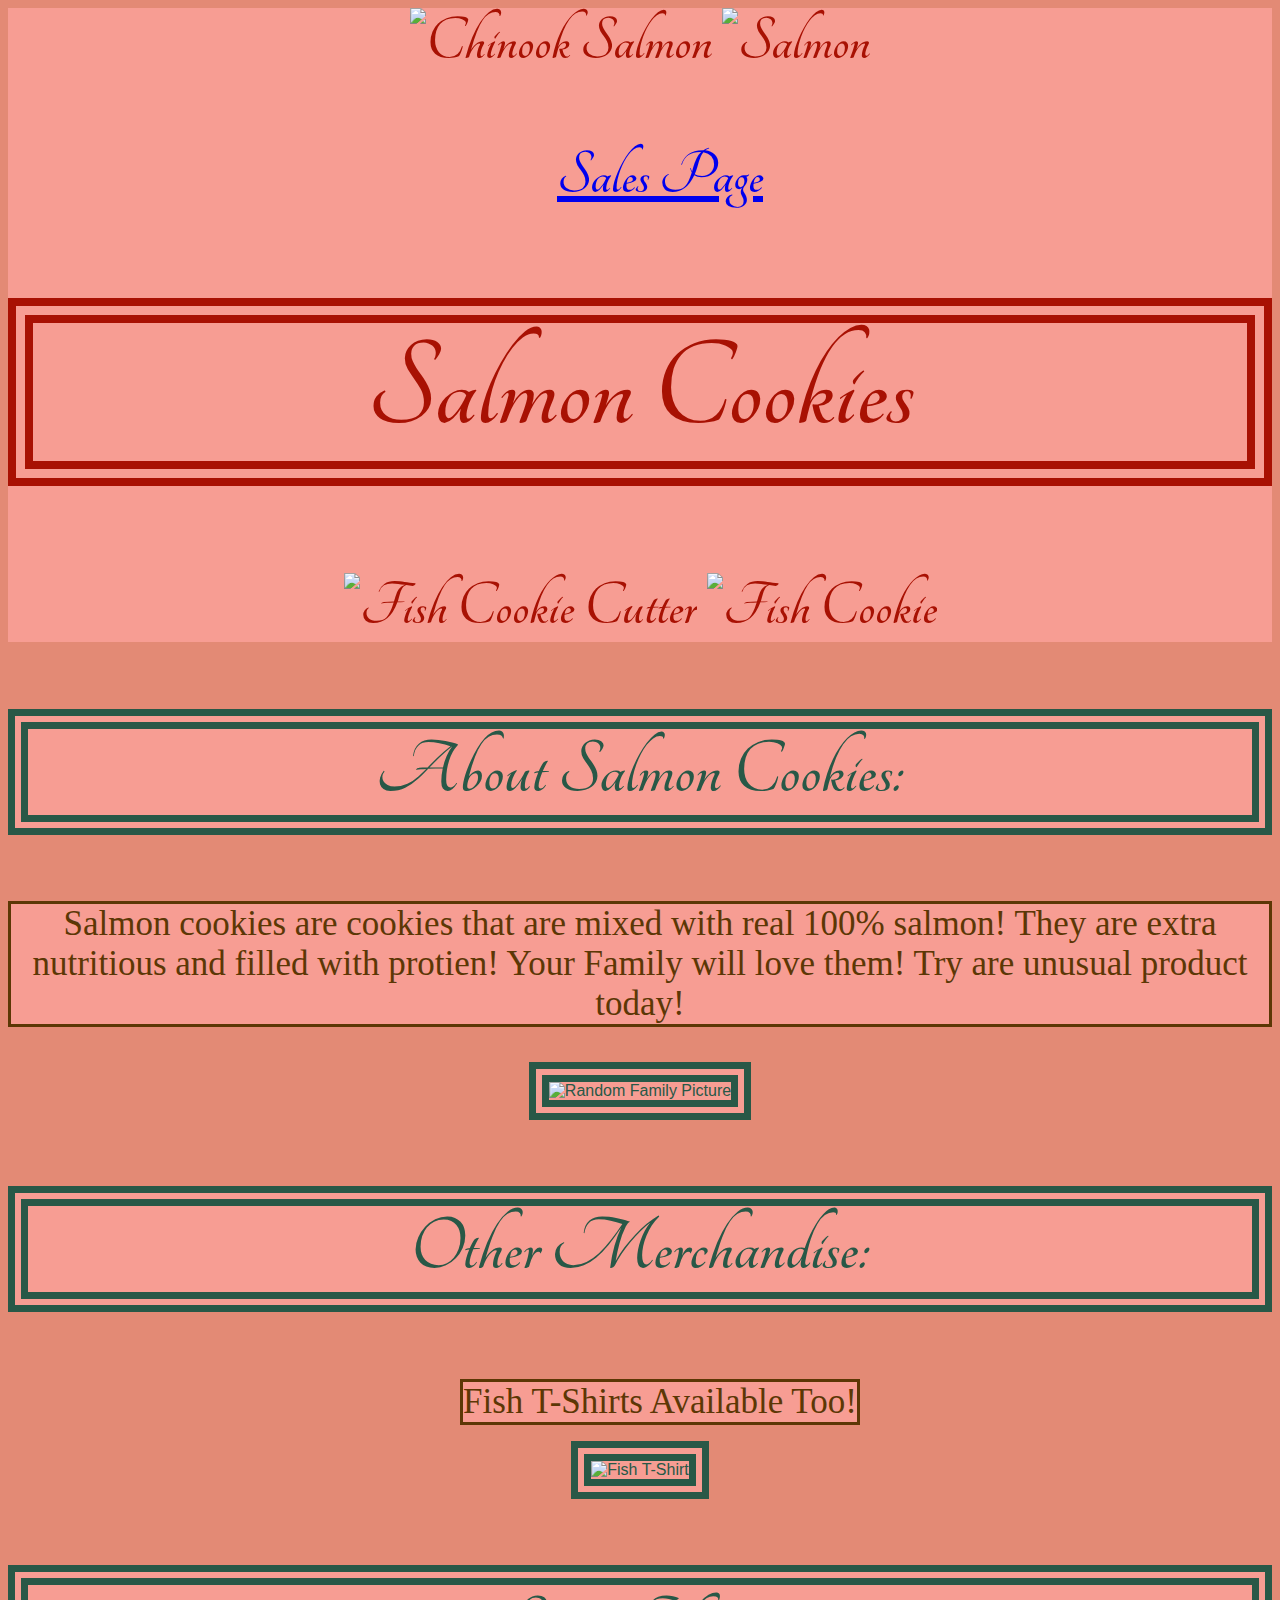
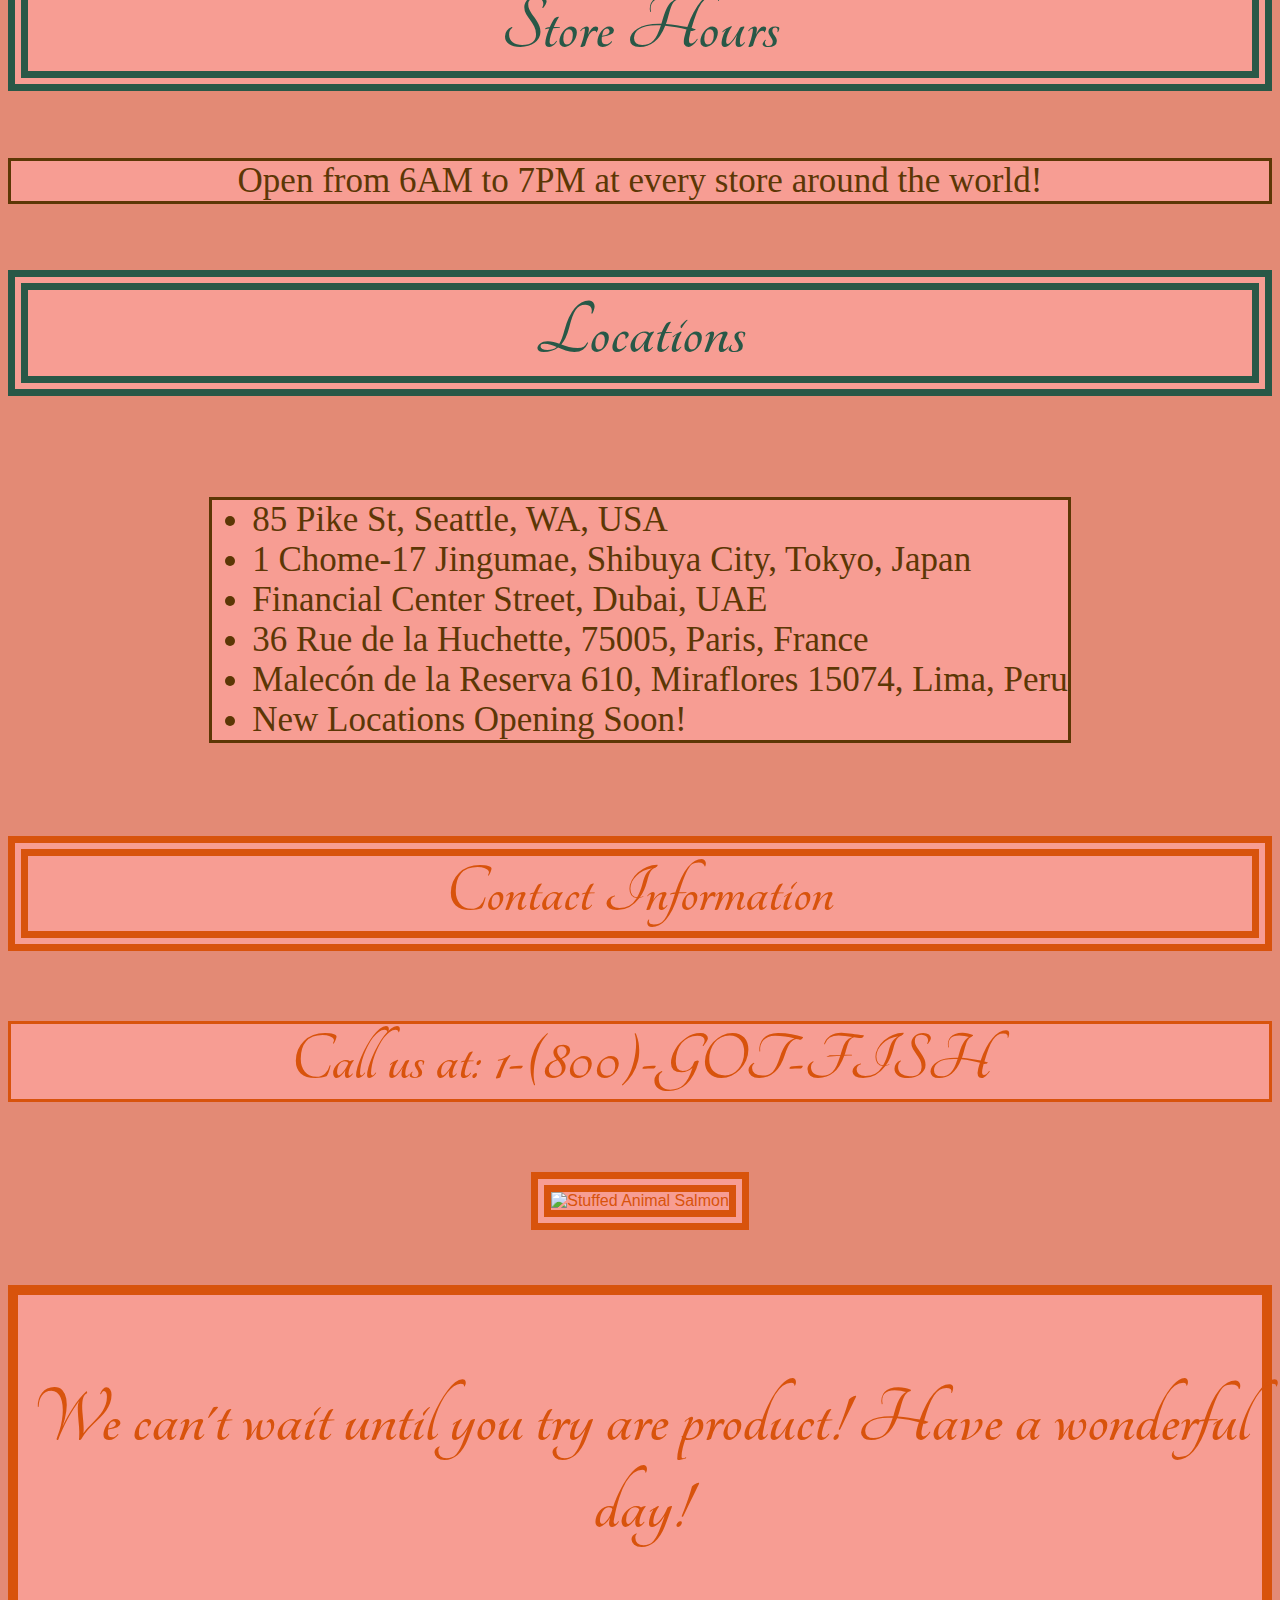
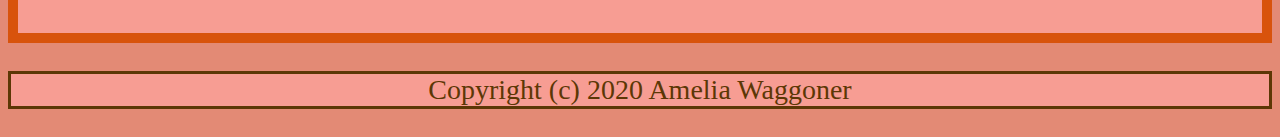
==== commit 04565def: "added borders to pictures and adjusted font" ====
--- a/index.html
+++ b/index.html
@@ -58,8 +58,8 @@
 
     <footer class="bottom">
     <h3>We can't wait until you try are product! Have a wonderful day!</h3>
-      <p>Copyright (c) 2020 Amelia Waggoner</p>
   </footer>
+  <p class="copyr">Copyright (c) 2020 Amelia Waggoner</p>
 </body>
 
 </html>--- a/style.css
+++ b/style.css
@@ -33,7 +33,7 @@
 
 h2 {
   font-family: 'Tangerine', serif;
-  font-size: 70px;
+  font-size: 80px;
   text-shadow: darkgray;
   color:rgb(40, 88, 71);
   border-style: double;
@@ -55,7 +55,7 @@
 
 p {
 font-family: Georgia;
-font-size: 28px;
+font-size: 35px;
 color:rgb(92, 55, 5);
 border-style: solid;
 background-color: rgb(247, 157, 147);
@@ -65,12 +65,16 @@
   float: none;
   width: 500px;
   height: 250px;
+  color: rgb(40, 88, 71);
+  background-color: rgb(247, 157, 147);
+  border-style: double;
+  border-width: 20px;
 }
 
 .tshirttext {
  display: inline-block;
  font-family: Georgia;
- font-size: 28px;
+ font-size: 35px;
  color:rgb(92, 55, 5);
  border-style: solid;
  background-color: rgb(247, 157, 147);
@@ -80,6 +84,10 @@
   float: none;
   width: 200px;
   height: 200px;
+  color: rgb(40, 88, 71);
+  background-color: rgb(247, 157, 147);
+  border-style: double;
+  border-width: 20px;
 }
 
 .locations {
@@ -113,6 +121,10 @@
   float: none;
   width: 300px;
   height: 300px;
+  color: rgb(216, 83, 12);
+  background-color: rgb(247, 157, 147);
+  border-style: double;
+  border-width: 20px;
 }
 
 .bottom {
@@ -122,6 +134,17 @@
   text-shadow: darkgray;
   color: rgb(216, 83, 12);
   background-color: rgb(247, 157, 147);
+  border-style: solid;
+  border-width: 10px;
+  margin-top: 55px;
+}
+
+.copyr {
+font-family: Georgia;
+font-size: 28px;
+color:rgb(92, 55, 5);
+border-style: solid;
+background-color: rgb(247, 157, 147);
 }
 
 .saleh1{
